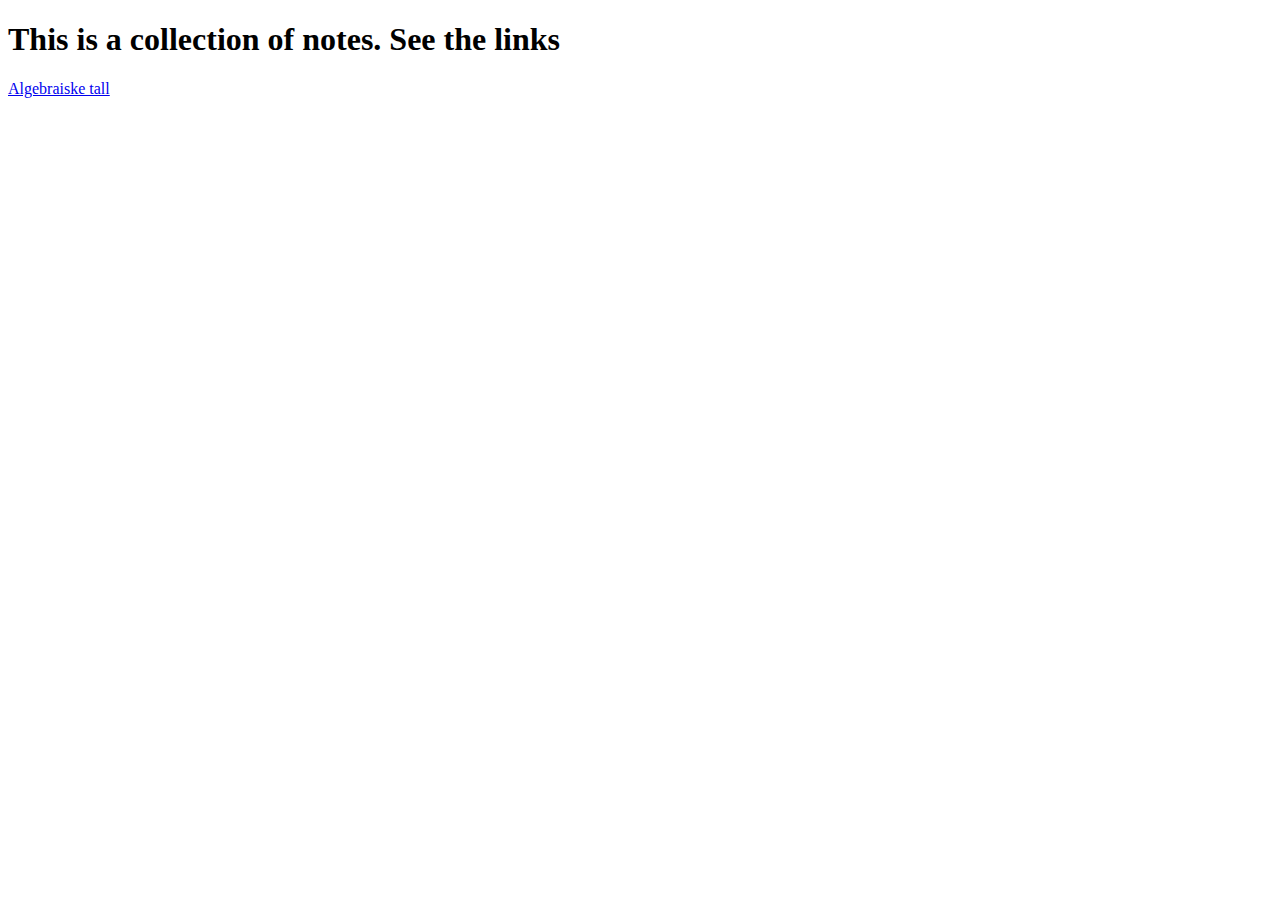
==== index.html @ 2973df81 "added note on algebraic numbers" ====
<!DOCTYPE html>
<html lang="no">
<head>
    <meta charset="UTF-8">
    <meta name="viewport" content="width=device-width, initial-scale=1.0">
    <meta http-equiv="X-UA-Compatible" content="ie=edge">
    <title>Notomat home</title>
</head>
<body>
    <h1>This is a collection of notes. See the links</h1>
        <div>
        <a href=pages/algebraiske_tall.html>Algebraiske tall</a>
        </div>
</body>
</html>
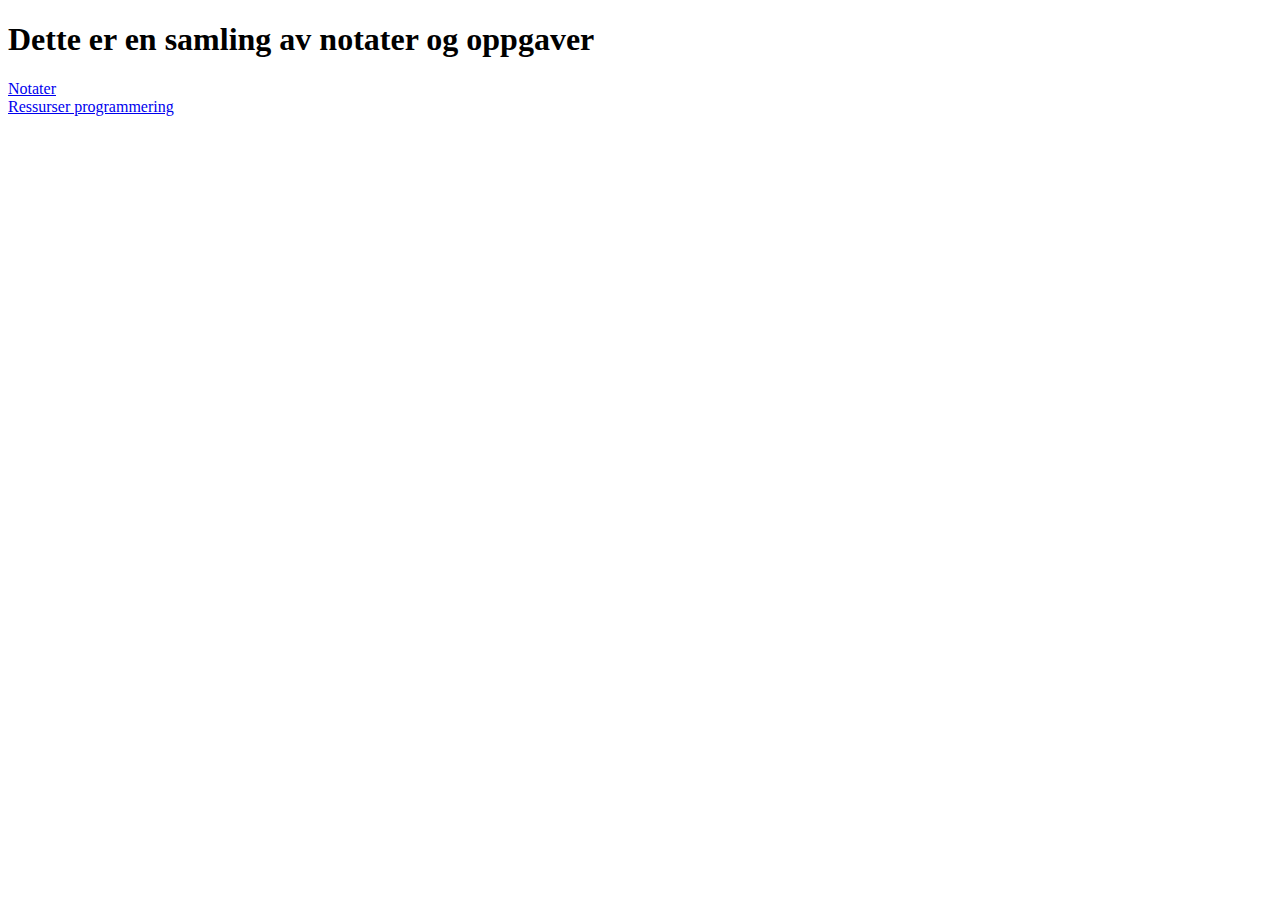
==== commit bc27535f: ".." ====
--- a/index.html
+++ b/index.html
@@ -1,15 +1,17 @@
-<!DOCTYPE html>
-<html lang="no">
-<head>
-    <meta charset="UTF-8">
-    <meta name="viewport" content="width=device-width, initial-scale=1.0">
-    <meta http-equiv="X-UA-Compatible" content="ie=edge">
-    <title>Notomat home</title>
-</head>
-<body>
-    <h1>This is a collection of notes. See the links</h1>
-        <div>
-        <a href=pages/algebraiske_tall.html>Algebraiske tall</a>
-        </div>
-</body>
+<!DOCTYPE html>
+<html lang="no">
+<head>
+    <meta charset="UTF-8">
+    <meta name="viewport" content="width=device-width, initial-scale=1.0">
+    <meta http-equiv="X-UA-Compatible" content="ie=edge">
+    <title>Notomat home</title>
+</head>
+<body>
+    <h1>Dette er en samling av notater og oppgaver</h1>
+        <div>
+        <a href=pages/notatoversikt.html>Notater</a> <br>
+        <a href=pages/installguide.html>Ressurser programmering</a>
+        <!-- <a href=pages/oppgavesett.html>Oppgavesett</a> -->
+        </div>
+</body>
 </html>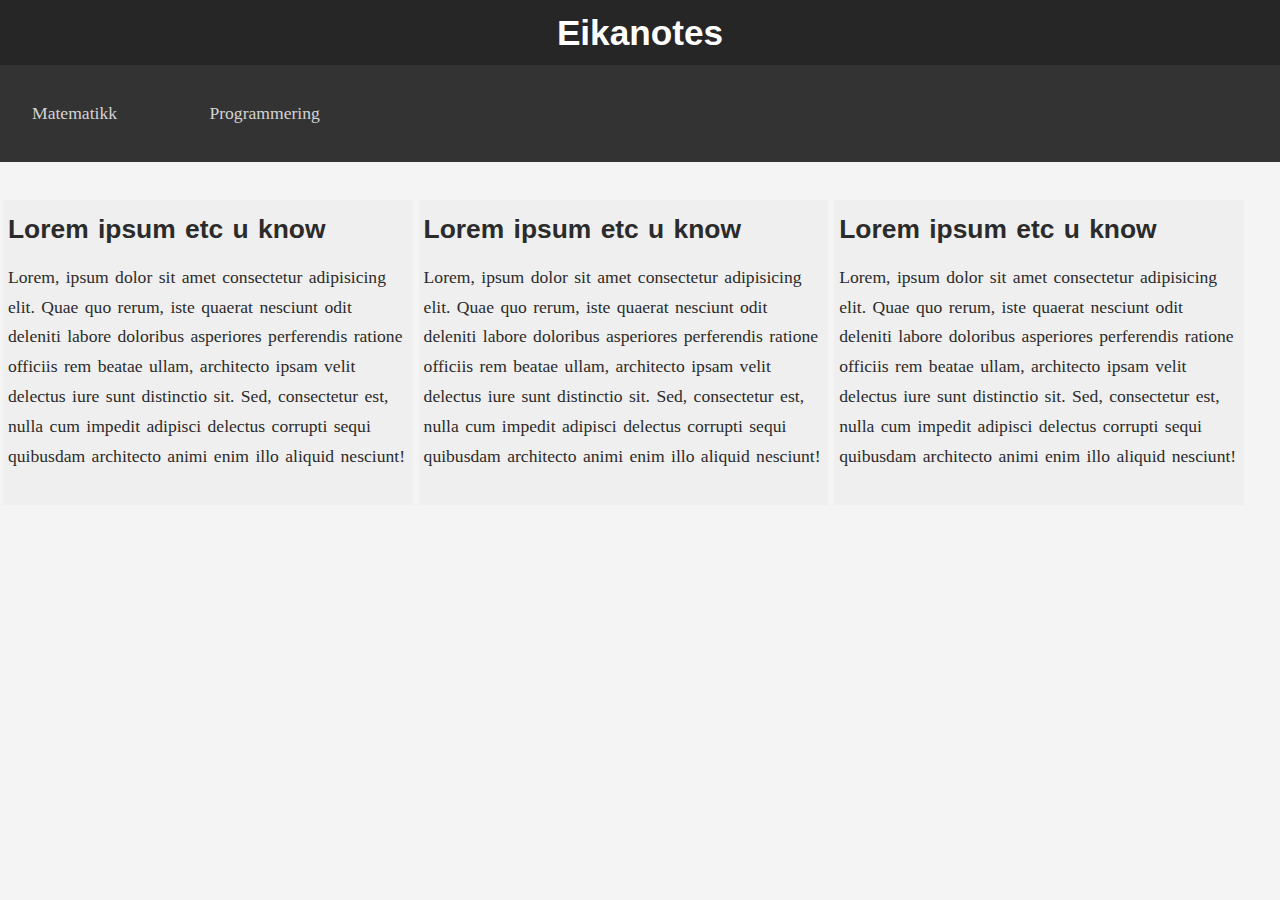
==== commit 68a1d841: "..." ====
--- a/index.html
+++ b/index.html
@@ -5,13 +5,65 @@
     <meta name="viewport" content="width=device-width, initial-scale=1.0">
     <meta http-equiv="X-UA-Compatible" content="ie=edge">
     <title>Notomat home</title>
+    <link rel="stylesheet" type="text/css" href="./css/style.css">
 </head>
 <body>
-    <h1>Dette er en samling av notater og oppgaver</h1>
-        <div>
-        <a href=pages/notatoversikt.html>Notater</a> <br>
-        <a href=pages/installguide.html>Ressurser programmering</a>
-        <!-- <a href=pages/oppgavesett.html>Oppgavesett</a> -->
+    <header id="main_header">
+        <h1>Eikanotes</h1>
+    </header>
+
+    <nav id="main_navbar">
+        <div class="container">
+                <a href=pages/notatoversikt.html>Matematikk</a>
+                <a href=pages/installguide.html>Programmering</a>
+            <!-- <a href=pages/oppgavesett.html>Oppgavesett</a> -->
         </div>
+    </nav>
+
+        <div class="block">
+            <article class="nytt_innhold">
+                <h2>Lorem ipsum etc u know</h2>
+                    <p>
+                        Lorem, ipsum dolor sit amet consectetur adipisicing elit.
+                        Quae quo rerum, iste quaerat nesciunt odit deleniti labore 
+                        doloribus asperiores perferendis ratione officiis rem beatae 
+                        ullam, architecto ipsam velit delectus iure sunt distinctio sit. 
+                        Sed, consectetur est, nulla cum impedit adipisci delectus corrupti 
+                        sequi quibusdam architecto animi enim illo aliquid nesciunt!
+                    </p>
+            </article>
+        </div>
+
+        <div class="block">
+            <article class="nytt_innhold">
+                <h2>Lorem ipsum etc u know</h2>
+                    <p>
+                        Lorem, ipsum dolor sit amet consectetur adipisicing elit.
+                        Quae quo rerum, iste quaerat nesciunt odit deleniti labore 
+                        doloribus asperiores perferendis ratione officiis rem beatae 
+                        ullam, architecto ipsam velit delectus iure sunt distinctio sit. 
+                        Sed, consectetur est, nulla cum impedit adipisci delectus corrupti 
+                        sequi quibusdam architecto animi enim illo aliquid nesciunt!
+                    </p>
+            </article>
+        </div>
+
+
+        <div class="block">
+            <article class="nytt_innhold">
+                <h2>Lorem ipsum etc u know</h2>
+                    <p>
+                        Lorem, ipsum dolor sit amet consectetur adipisicing elit.
+                        Quae quo rerum, iste quaerat nesciunt odit deleniti labore 
+                        doloribus asperiores perferendis ratione officiis rem beatae 
+                        ullam, architecto ipsam velit delectus iure sunt distinctio sit. 
+                        Sed, consectetur est, nulla cum impedit adipisci delectus corrupti 
+                        sequi quibusdam architecto animi enim illo aliquid nesciunt!
+                    </p>
+            </article>
+        </div>
+        </div>
+    </section>
+
 </body>
 </html>--- a/css/style.css
+++ b/css/style.css
@@ -0,0 +1,167 @@
+html {
+  -webkit-text-size-adjust: 100%;
+  -ms-text-size-adjust: 100%;
+}
+
+ @import url('https://fonts.googleapis.com/css?family=Open+Sans');
+body {
+    background-color: #f4f4f4;
+    color:#2b2b2b;
+
+    /* font og linjeavstand */
+    font-family: Georgia, Palatino, 'Palatino Linotype', 'Times New Roman', Times, serif;
+    font-size: 1.1em;
+    line-height: 1.7em;
+
+    /* margins */
+    margin: 0;
+}
+
+h1, h2  {
+    font-family: 'Open sans', sans-serif;
+    font-weight: bold;
+    margin:0;
+}
+
+header {
+    font-family: 'Open sans', sans-serif;
+    background-color: #d6d6d6;
+    text-align: center;
+
+}
+
+#main_header {
+    background-color: #262626;
+    color: white;
+    margin: 0;
+    padding: 1em 1em;
+    position: relative;
+}
+
+
+.clearfix {
+    clear:both
+}
+
+
+a {
+    text-decoration: none;
+    color: black;
+}
+
+a:hover { color: black
+}
+
+a:active {
+    color:white;
+}
+
+#main_navbar {
+    padding-bottom: 1em;
+    padding-top:1em;
+    min-width: 20em;
+    margin-bottom: 2em;
+    background-color:  #333;
+    line-height: 3.5em;
+}
+
+#main_navbar a {
+    padding-top:1em;
+    padding-bottom:1em;
+    margin-right: 5em;
+    margin-top: 10em;
+    margin-bottom:10em;
+    color: #d3d3d3;
+}
+
+
+#main_navbar a:hover {
+    color: black;
+    background-color: #b5b5b5;
+}
+
+
+article {
+    max-width: 45em;
+    margin: 1em;
+    padding: 15px 5px;
+}
+
+.lenkeboks {
+    margin: auto;
+    margin-top: 20px;
+
+    padding: 15px;
+
+    width: 13em;
+
+    padding-top: 1em;
+    padding-right: 1em;
+    padding-bottom: 1em;
+    padding-left: 1em;
+
+    border: 3px #2b2b2b solid;
+    /*background-color: #383838; */
+    /* color: #d6d6d6; */
+    
+}
+
+.lenkeboks ul {
+    padding: 0;
+    list-style: none;
+}
+
+.lenkeboks li {
+    padding-bottom: 3px;
+}
+
+
+
+nav ul {
+    list-style: none;
+}
+
+
+
+
+
+
+.lenkeboks h2 {
+    text-align: center;
+}
+
+.lenkeboks:hover {
+    background-color: #b5b5b5;
+}
+
+
+
+.box-container {
+    width: 50%;
+    margin: auto;
+}
+
+
+.nytt_innhold {
+    background-color: #efefef;
+    margin: auto;
+    word-spacing: 2px;
+}
+
+
+.block {
+    float:left;
+    width: 32%;
+    min-width: 20em;
+    margin:3px;
+    box-sizing: border-box;
+}
+
+
+.container {
+    width: 95%;
+    margin: auto;
+    overflow: hidden;
+}
+
+
